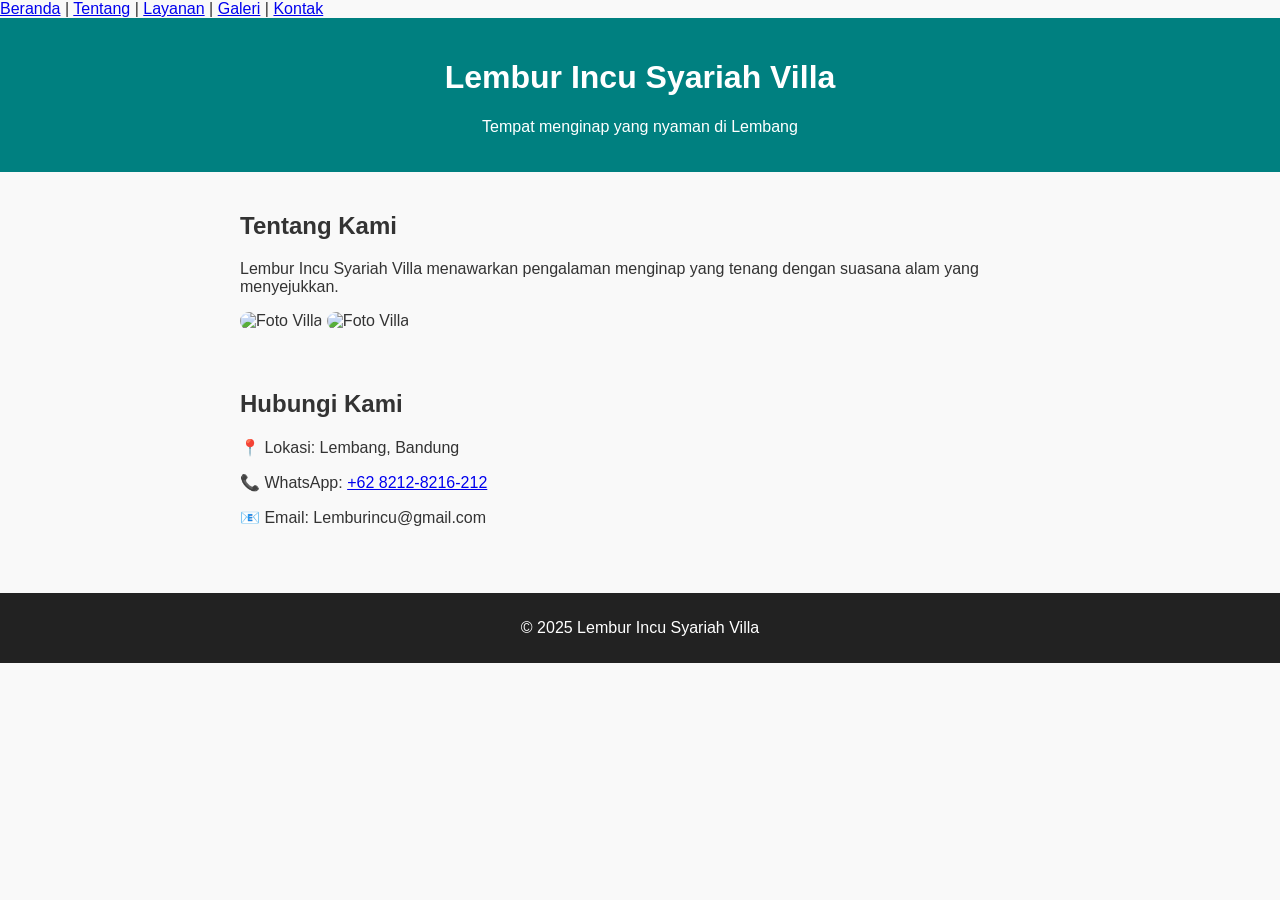
==== About.html @ e1357d64 "Update About.html" ====
<!DOCTYPE html>
<html lang="id">
<head>
  <nav>
  <a href="index.html">Beranda</a> |
  <a href="About.html">Tentang</a> |
  <a href="Service.html">Layanan</a> |
  <a href="Gallery.html">Galeri</a> |
  <a href="contact.html">Kontak</a>

</nav>
  <meta charset="UTF-8" />
  <meta name="viewport" content="width=device-width, initial-scale=1.0" />
  <title>Lemabur Incu Syariah Villa</title>
  <style>
    body { font-family: Arial; margin: 0; padding: 0; background: #f9f9f9; color: #333; }
    header { background: #008080; color: white; padding: 20px; text-align: center; }
    section { padding: 20px; max-width: 800px; margin: auto; }
    img { width: 100%; border-radius: 10px; }
    footer { background: #222; color: white; text-align: center; padding: 10px; margin-top: 30px; }
  </style>
</head>
<body>
  <header>
    <h1>Lembur Incu Syariah Villa</h1>
    <p>Tempat menginap yang nyaman di Lembang</p>
  </header>

  <section>
    <h2>Tentang Kami</h2>
    <p>Lembur Incu Syariah Villa menawarkan pengalaman menginap yang tenang dengan suasana alam yang menyejukkan.</p>
    <img src="IMG_5494 (2).jpg" alt="Foto Villa">
    <img src="<img src="IMG_5494 (2).jpg" alt="Foto Villa">
  </section>

  <section>
    <h2>Hubungi Kami</h2>
    <p>📍 Lokasi: Lembang, Bandung</p>
    <p>📞 WhatsApp: <a href="https://wa.me/" target="_blank">+62 8212-8216-212</a></p>
    <p>📧 Email: Lemburincu@gmail.com</p>
  </section>

  <footer>
    <p>© 2025 Lembur Incu Syariah Villa</p>
  </footer>
</body>
</html>
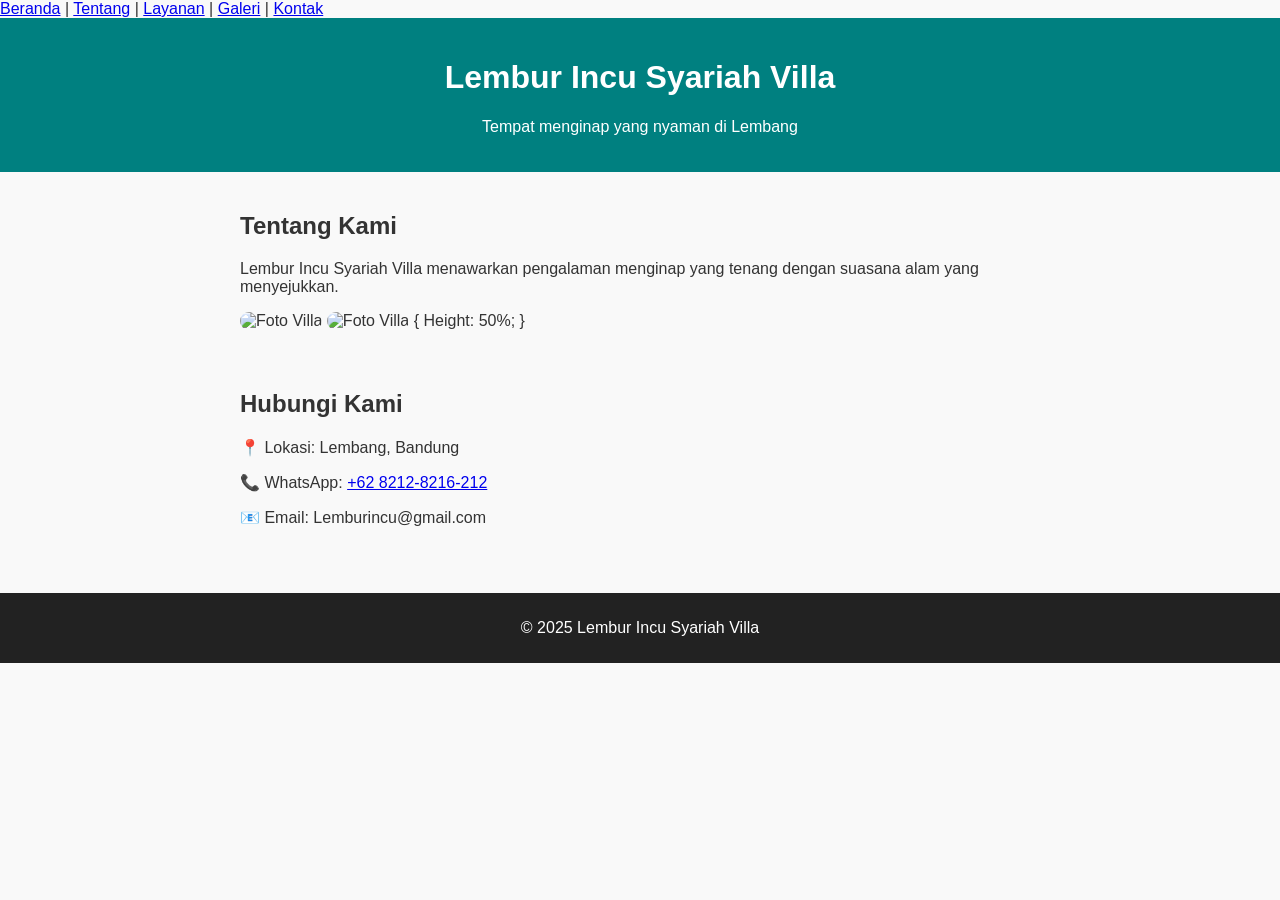
==== commit 7d15a506: "Update About.html" ====
--- a/About.html
+++ b/About.html
@@ -11,12 +11,12 @@
 </nav>
   <meta charset="UTF-8" />
   <meta name="viewport" content="width=device-width, initial-scale=1.0" />
-  <title>Lemabur Incu Syariah Villa</title>
+  <title>Lemabur Incu Syariah Villa & Venue</title>
   <style>
     body { font-family: Arial; margin: 0; padding: 0; background: #f9f9f9; color: #333; }
     header { background: #008080; color: white; padding: 20px; text-align: center; }
     section { padding: 20px; max-width: 800px; margin: auto; }
-    img { width: 100%; border-radius: 10px; }
+    img { width: 10%; border-radius: 10px; }
     footer { background: #222; color: white; text-align: center; padding: 10px; margin-top: 30px; }
   </style>
 </head>
@@ -30,7 +30,7 @@
     <h2>Tentang Kami</h2>
     <p>Lembur Incu Syariah Villa menawarkan pengalaman menginap yang tenang dengan suasana alam yang menyejukkan.</p>
     <img src="IMG_5494 (2).jpg" alt="Foto Villa">
-    <img src="<img src="IMG_5494 (2).jpg" alt="Foto Villa">
+    <img src="<img src="IMG_5494 (2).jpg" alt="Foto Villa"> { Height: 50%; }
   </section>
 
   <section>
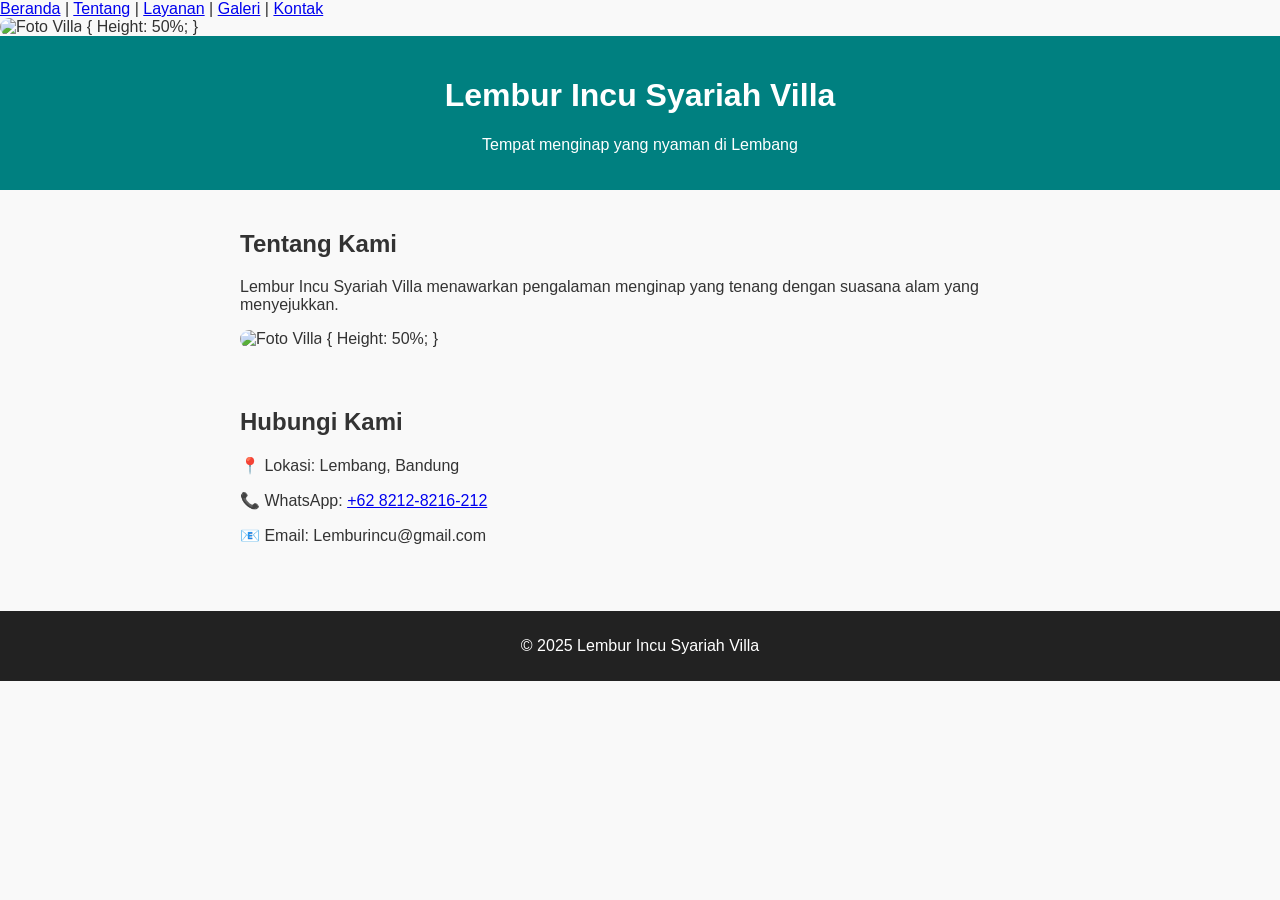
==== commit 8150a60c: "Update About.html" ====
--- a/About.html
+++ b/About.html
@@ -11,6 +11,7 @@
 </nav>
   <meta charset="UTF-8" />
   <meta name="viewport" content="width=device-width, initial-scale=1.0" />
+  <img src="IMG_5494 (2).jpg" alt="Foto Villa" class=IMG_5494 (2)> { Height: 50%; }
   <title>Lemabur Incu Syariah Villa & Venue</title>
   <style>
     body { font-family: Arial; margin: 0; padding: 0; background: #f9f9f9; color: #333; }
@@ -29,7 +30,6 @@
   <section>
     <h2>Tentang Kami</h2>
     <p>Lembur Incu Syariah Villa menawarkan pengalaman menginap yang tenang dengan suasana alam yang menyejukkan.</p>
-    <img src="IMG_5494 (2).jpg" alt="Foto Villa">
     <img src="<img src="IMG_5494 (2).jpg" alt="Foto Villa"> { Height: 50%; }
   </section>
 
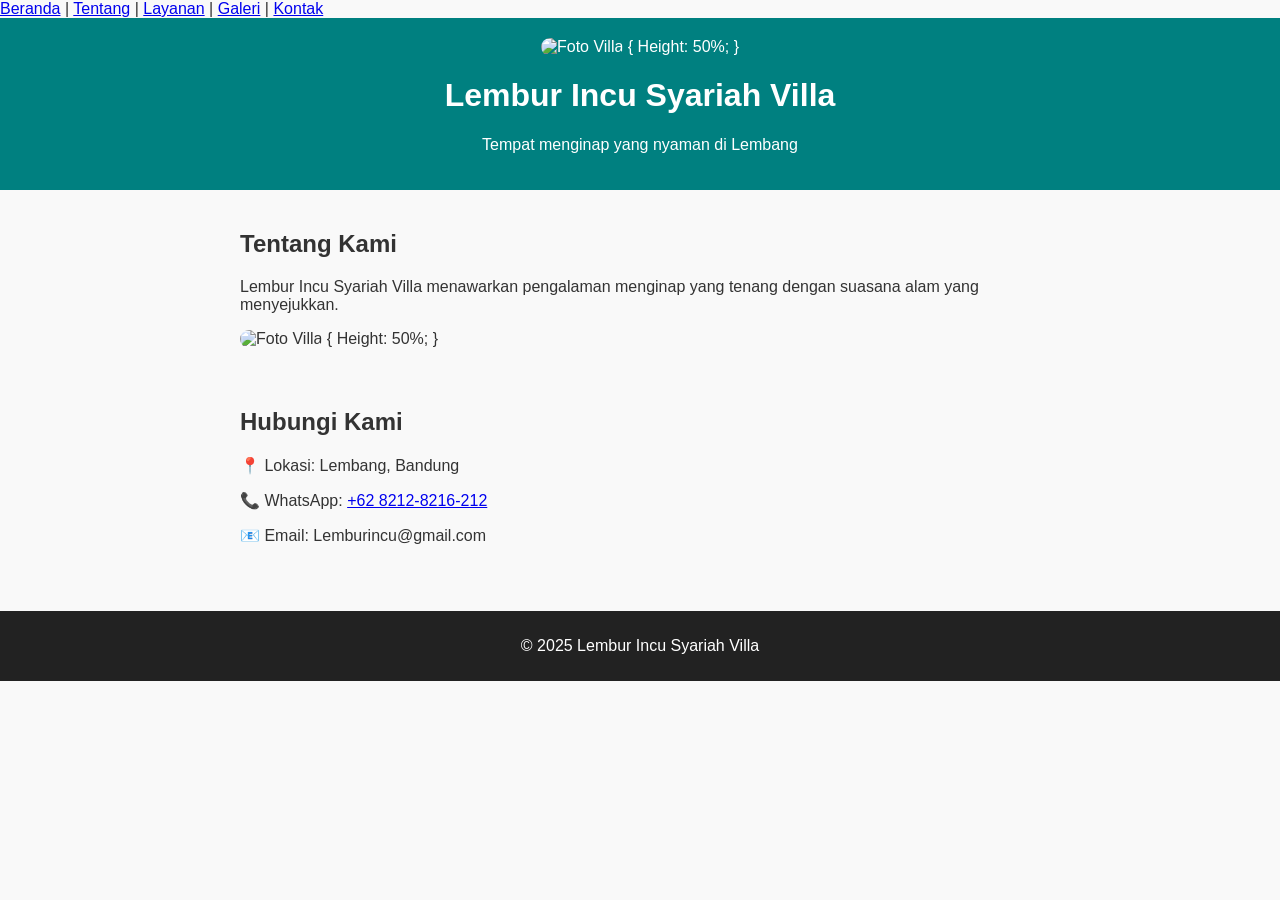
==== commit 9d71b44a: "Update About.html" ====
--- a/About.html
+++ b/About.html
@@ -11,8 +11,6 @@
 </nav>
   <meta charset="UTF-8" />
   <meta name="viewport" content="width=device-width, initial-scale=1.0" />
-  <img src="IMG_5494 (2).jpg" alt="Foto Villa" class=IMG_5494 (2)> { Height: 50%; }
-  <title>Lemabur Incu Syariah Villa & Venue</title>
   <style>
     body { font-family: Arial; margin: 0; padding: 0; background: #f9f9f9; color: #333; }
     header { background: #008080; color: white; padding: 20px; text-align: center; }
@@ -23,6 +21,7 @@
 </head>
 <body>
   <header>
+    <img src="IMG_5494 (2).jpg" alt="Foto Villa" class=IMG_5494 (2)> { Height: 50%; }
     <h1>Lembur Incu Syariah Villa</h1>
     <p>Tempat menginap yang nyaman di Lembang</p>
   </header>
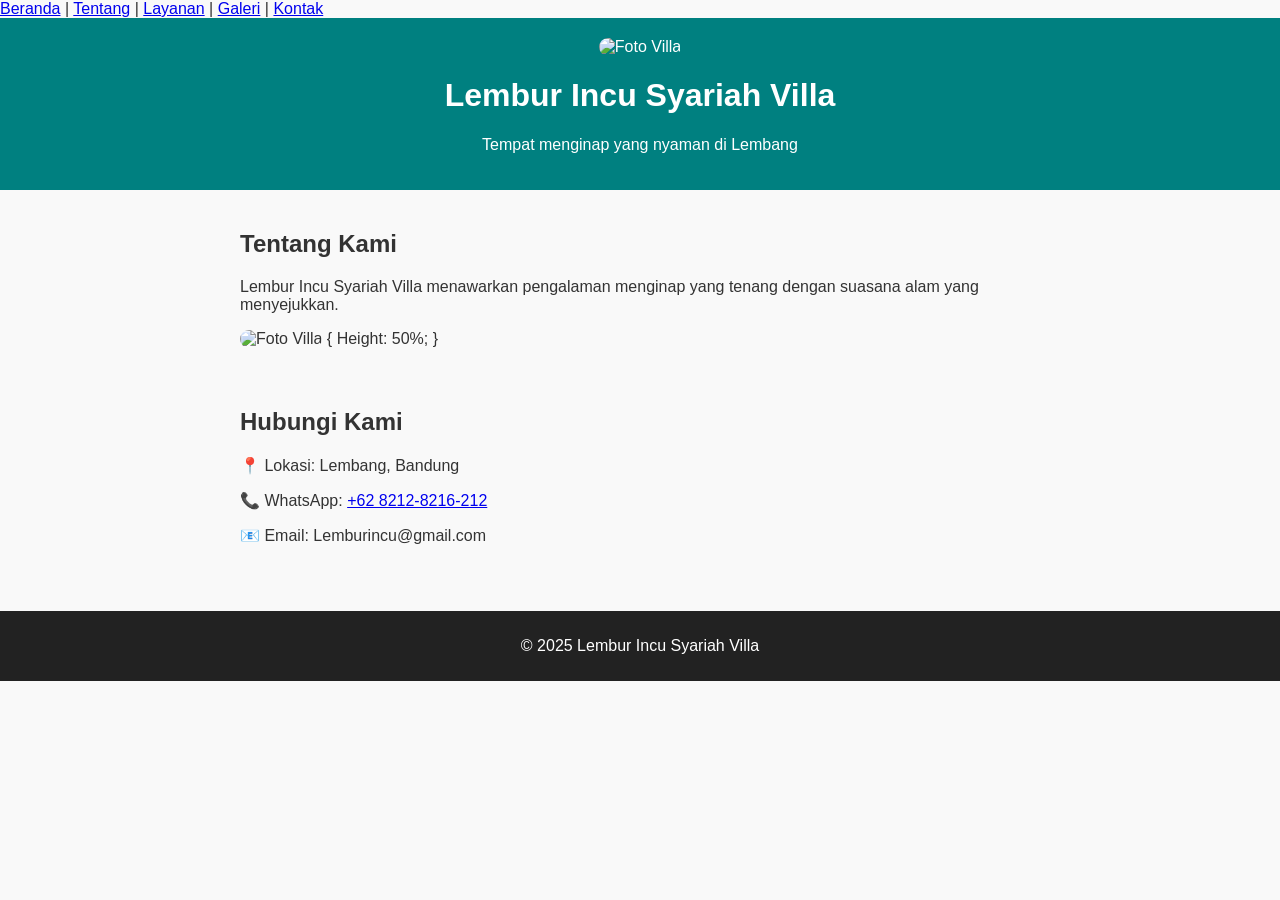
==== commit e097c700: "Update About.html" ====
--- a/About.html
+++ b/About.html
@@ -21,7 +21,7 @@
 </head>
 <body>
   <header>
-    <img src="IMG_5494 (2).jpg" alt="Foto Villa" class=IMG_5494 (2)> { Height: 50%; }
+    <img src="IMG_5494 (2).jpg" alt="Foto Villa" class=IMG_5494 (2) { Height: 50%; }> 
     <h1>Lembur Incu Syariah Villa</h1>
     <p>Tempat menginap yang nyaman di Lembang</p>
   </header>
